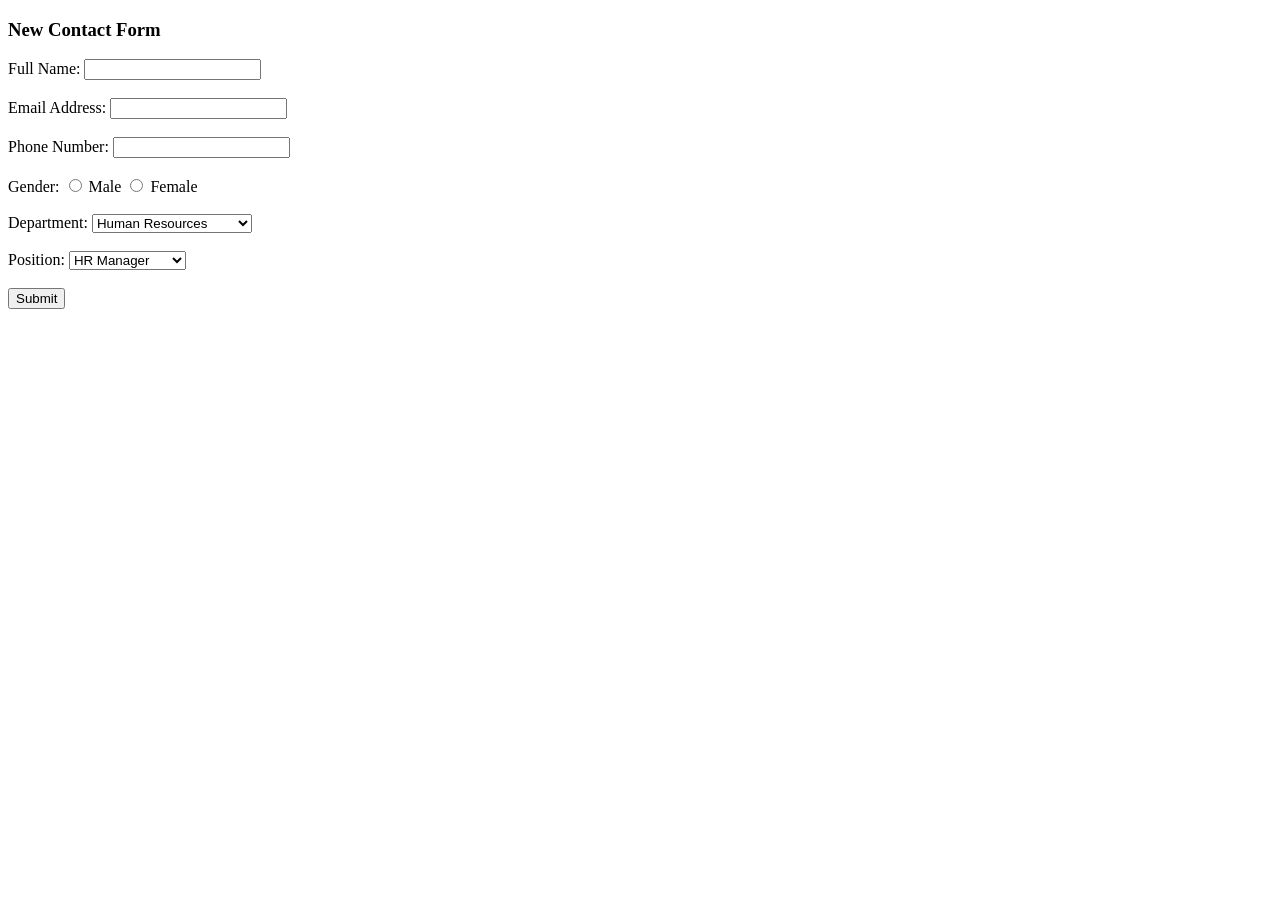
==== new-contact.html @ 26ad1999 "Form for adding employee details" ====
<!DOCTYPE html>
<html>
    <head>
        <title>New Contact Form</title>
        <link rel="stylesheet" href="styles.css">
    </head>
    <body class="form">
        <h3 class="title">New Contact Form</h3>
        <form action="submit-form.php" method="post">
            <label for="name">Full Name:</label>
            <input type="text" id="name" name="name"><br><br>

            <label for="email">Email Address:</label>
            <input type="email" id="email" name="email"><br><br>

            <label for="phone">Phone Number:</label>
            <input type="tel" id="phone" name="phone"><br><br>

            <label >Gender:</label>
            <input type="radio" id="male" name="gender" value="male">
            <label for="male">Male</label>

            <input type="radio" id="female" name="gender" value="female">
            <label for="female">Female</label><br><br>

            <label>Department:</label>
            <select name="department">
                <option value="hr">Human Resources</option>
                <option value="it">Information Technology</option>
                <option value="finance">Finance</option>
                <option value="marketing">Marketing</option>
                <option value="sales">Sales</option>
            </select><br><br>

            <label>Position:</label>
            <select name="position">
                <option value="hr manager">HR Manager</option>
                <option value="developer">Web Developer</option>
                <option value="supervisor">Supervisor</option>
                <option value="accountant">Accountant</option>
                <option value="sales executive">Sales Executive</option>
            </select><br><br>

            <input type="submit" value="Submit" class="button">
        </form>
    </body>
</html>
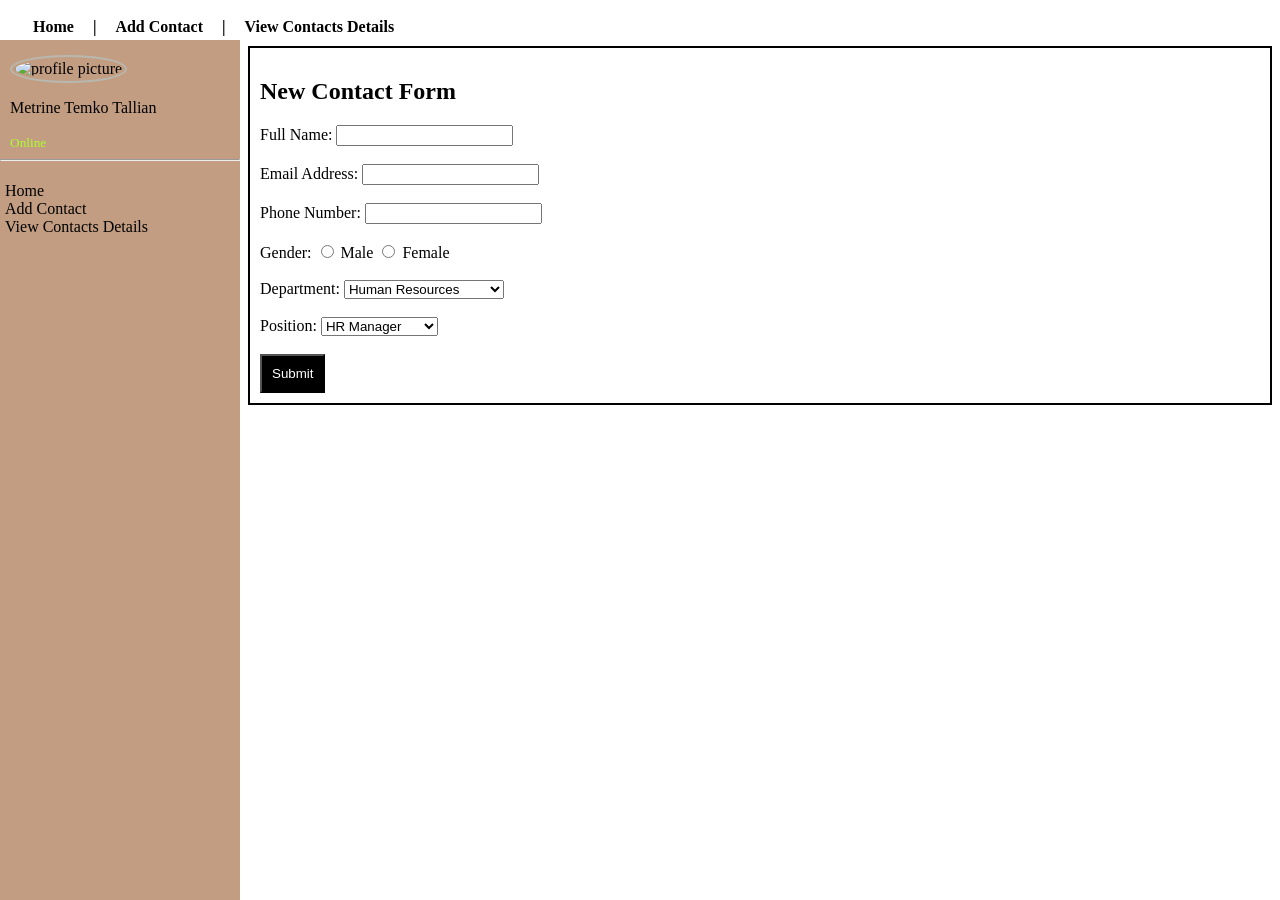
==== commit 439f4987: "Form for adding employee details" ====
--- a/new-contact.html
+++ b/new-contact.html
@@ -4,9 +4,30 @@
         <title>New Contact Form</title>
         <link rel="stylesheet" href="styles.css">
     </head>
-    <body class="form">
-        <h3 class="title">New Contact Form</h3>
-        <form action="submit-form.php" method="post">
+    <body class="main">
+        <div class="links">
+            <a href="index.html">Home</a>
+            <span>|</span>
+            <a href="new-contact.html">Add Contact</a>
+            <span>|</span>
+            <a href="view-contacts.html">View Contacts Details</a>
+        </div>
+        <div class="sidebar2">
+            <div class="pic">
+                <img src="Images/temko.jpeg" alt="profile picture" class="profile">
+                <p>Metrine Temko Tallian</p>
+                <small style="color: greenyellow;">Online</small>
+            </div>
+            <hr>
+            <ul>
+                <li><a href="index.html">Home</a></li>
+                <li><a href="new-contact.html">Add Contact</a></li>
+                <li><a href="view-contacts.html">View Contacts Details</a></li>
+            </ul>
+        </div>
+        <div class="form">
+        <h2>New Contact Form</h2>
+        <form onsubmit="return validateForm()">
             <label for="name">Full Name:</label>
             <input type="text" id="name" name="name"><br><br>
 
@@ -24,7 +45,7 @@
             <label for="female">Female</label><br><br>
 
             <label>Department:</label>
-            <select name="department">
+            <select name="department" id="department">
                 <option value="hr">Human Resources</option>
                 <option value="it">Information Technology</option>
                 <option value="finance">Finance</option>
@@ -33,7 +54,7 @@
             </select><br><br>
 
             <label>Position:</label>
-            <select name="position">
+            <select name="position" id="position">
                 <option value="hr manager">HR Manager</option>
                 <option value="developer">Web Developer</option>
                 <option value="supervisor">Supervisor</option>
@@ -43,5 +64,8 @@
 
             <input type="submit" value="Submit" class="button">
         </form>
+        </div>
+        <div id="output"></div>
+        <script src="main.js"></script>
     </body>
 </html>
--- a/styles.css
+++ b/styles.css
@@ -0,0 +1,87 @@
+.links{
+    padding: 10px;
+    font-weight: bold;
+}
+.links a{
+    text-decoration: none;
+    color: black;
+    margin: 0 15px;
+} 
+.form{
+    width: auto;
+    font-family: Tahoma;
+    margin: auto;
+    padding: 10px;
+    border: 2px solid;
+    margin-left: 240px;
+}
+.button{
+    background-color: black;
+    color: white;
+    padding: 10px;
+}
+.profile{
+    width: 40px;
+    height: 40px;
+    border-radius: 50%;
+    border: rgba(173, 216, 230, 0.453) solid 2px;
+    padding: 3px;
+}
+.sidebar{
+    width: 240px;
+    height: 100vh;
+    position: fixed;
+    background-color: rgb(194, 157, 129);
+    left: 0;
+    top: 100px;
+}
+.sidebar2{
+    width: 240px;
+    height: 100vh;
+    position: fixed;
+    background-color: rgb(194, 157, 129);
+    left: 0;
+    top: 40px;
+}
+.sidebar ul, .sidebar2 ul{
+    list-style-type: none;
+    padding: 5px;
+}
+.sidebar ul li a, .sidebar2 ul li a{
+    text-decoration: none;
+    color: black;
+}  
+.pic{
+    padding-left: 10px;
+    padding-top: 15px;
+    color: black;
+}
+.dashboard{
+    display:flex;
+    gap:20px;
+    margin-top: 5px;
+    margin-left:240px;  
+    padding:20px;
+}
+.contacts{
+    flex: 1;
+    padding: 20px;
+    border-radius: 5px;
+    background-color: #18a5577a;
+}
+
+.positions{
+    flex: 1;
+    padding: 20px;
+    border-radius: 5px;
+    background-color: #1faac978;
+}
+.main{
+    background-image: url(Images/background.webp);
+}
+.table{
+    margin-left: 240px;
+}
+#output{
+    margin-left: 240px;
+}
